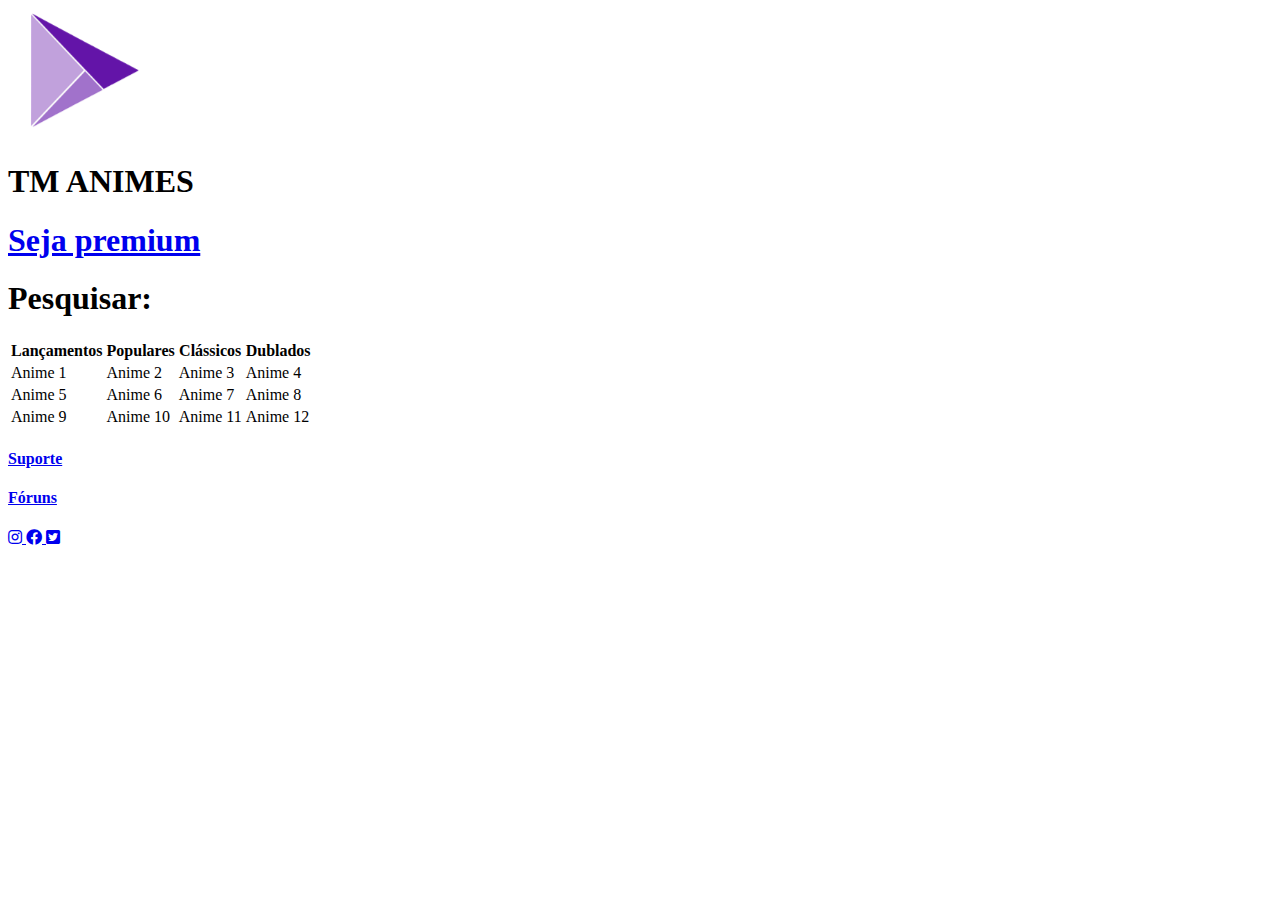
==== index.html @ 546b0035 "commit 1" ====
<!DOCTYPE html>
<html lang="en">
<head>
    <meta charset="UTF-8">
    <meta http-equiv="X-UA-Compatible" content="IE=edge">
    <meta name="viewport" content="width=device-width, initial-scale=1.0">
    <title>TM ANIMES</title>
    <link rel="stylesheet" href="https://cdnjs.cloudflare.com/ajax/libs/font-awesome/5.11.2/css/all.css">
    <link rel="shortcut icon" href="icons/favicon.ico" />
</head>

<body>
    
    <header> 
        <picture>
            <img src="img/logo.png" alt="Logo TM" width="160" height="130" />
        </picture>
        <h1>TM ANIMES</h1>
        <a href="premium.html">
            <h1>Seja premium</h1>
        </a>
        <h1>Pesquisar:</h1>
    </header>   

    <main>
        <nav>
            <table>
                <thead>
                    <tr>
                        <th>Lançamentos</th>
                        <th>Populares</th>
                        <th>Clássicos</th>
                        <th>Dublados</th>
                    </tr>
                </thead>
                <tbody>
                    <tr>
                        <td>Anime 1</td>
                        <td>Anime 2</td>
                        <td>Anime 3</td>
                        <td>Anime 4</td>
                    </tr>
                    <tr>
                        <td>Anime 5</td>
                        <td>Anime 6</td>
                        <td>Anime 7</td>
                        <td>Anime 8</td>    
                    </tr>
                    <tr>
                        <td>Anime 9</td>
                        <td>Anime 10</td>
                        <td>Anime 11</td>
                        <td>Anime 12</td>    
                    </tr>
                </tbody>
            </table>
        </nav>
    </main>

    <footer>
        <nav>
            <a href="suporte.html">
                <h4>Suporte</h4>
            </a>
            <a href="foruns.html">
                <h4>Fóruns</h4>
            </a>
            <div>
                <a href="https://www.instagram.com" target="_blank">
                    <i class="fab fa-instagram"></i>
                </a>
                <a href="https://www.facebook.com" target="_blank">
                    <i class="fab fa-facebook"></i>
                </a>
                <a href="https://www.twitter.com" target="blank">
                    <i class="fab fa-twitter-square"></i>  
                </a>
            </div>
        </nav>
    </footer>

</body>
</html>
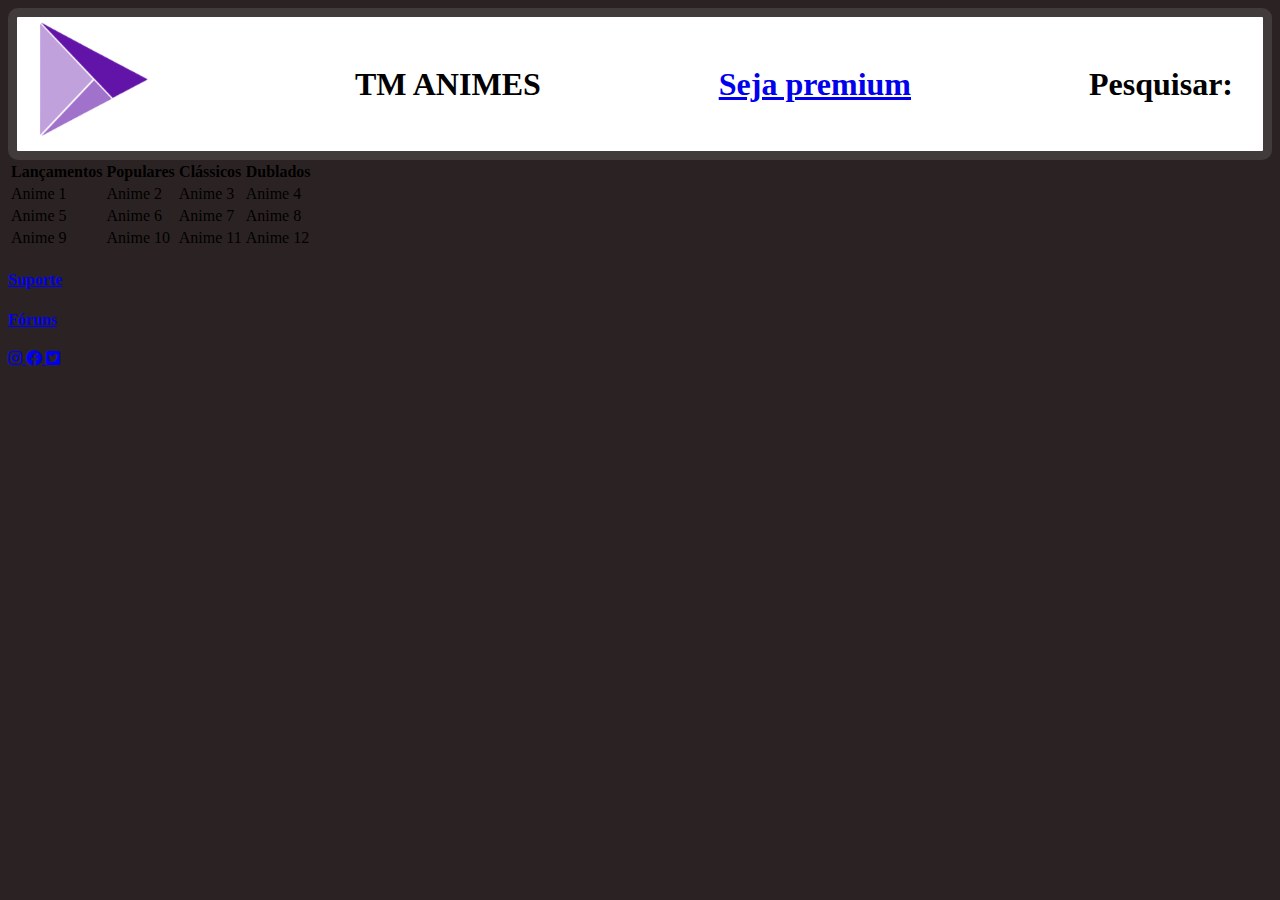
==== commit 32fd0d2a: "começo css" ====
--- a/index.html
+++ b/index.html
@@ -6,7 +6,8 @@
     <meta name="viewport" content="width=device-width, initial-scale=1.0">
     <title>TM ANIMES</title>
     <link rel="stylesheet" href="https://cdnjs.cloudflare.com/ajax/libs/font-awesome/5.11.2/css/all.css">
-    <link rel="shortcut icon" href="icons/favicon.ico" />
+    <link rel="shortcut icon" href="icons/favicon.ico"/>
+    <link rel="stylesheet" href="CSS/style.css">
 </head>
 
 <body>
@@ -15,11 +16,11 @@
         <picture>
             <img src="img/logo.png" alt="Logo TM" width="160" height="130" />
         </picture>
-        <h1>TM ANIMES</h1>
-        <a href="premium.html">
-            <h1>Seja premium</h1>
-        </a>
-        <h1>Pesquisar:</h1>
+            <h1>TM ANIMES</h1>
+            <a href="premium.html">
+                <h1>Seja premium</h1>
+            </a>
+            <h1>Pesquisar:</h1>
     </header>   
 
     <main>
--- a/CSS/style.css
+++ b/CSS/style.css
@@ -0,0 +1,14 @@
+header {
+    display: flex;
+    border: 0.6rem solid;
+    border-color: #423B3B;
+    background-color: #fff;
+    border-radius: 10px;
+    justify-content: space-between;
+    align-items: center;
+    padding-right: 30px;
+}
+
+body {
+    background-color: #2B2323;
+}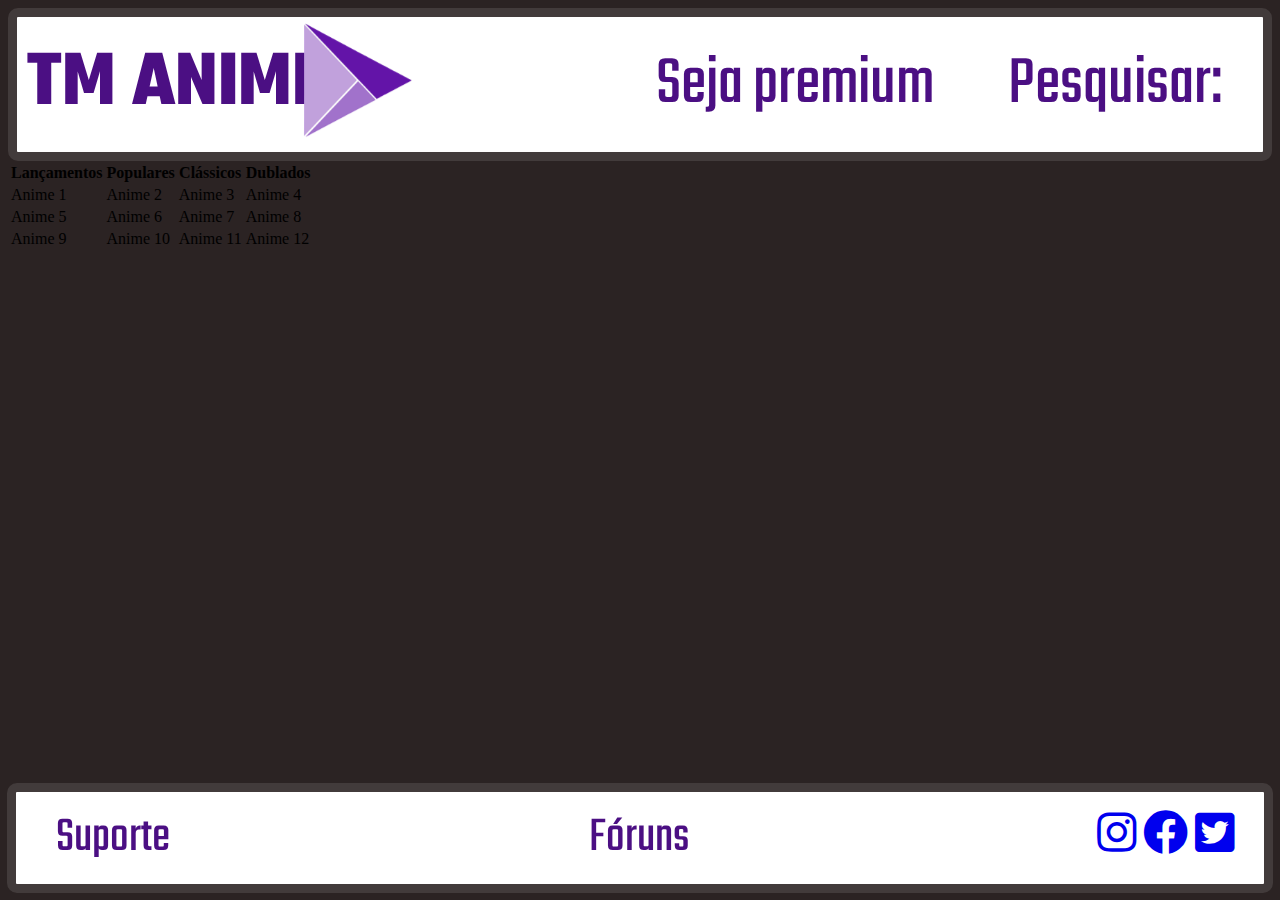
==== commit 0d72f618: "css 2" ====
--- a/index.html
+++ b/index.html
@@ -8,19 +8,22 @@
     <link rel="stylesheet" href="https://cdnjs.cloudflare.com/ajax/libs/font-awesome/5.11.2/css/all.css">
     <link rel="shortcut icon" href="icons/favicon.ico"/>
     <link rel="stylesheet" href="CSS/style.css">
+    <link rel="preconnect" href="https://fonts.googleapis.com">
+    <link rel="preconnect" href="https://fonts.gstatic.com" crossorigin>
+    <link href="https://fonts.googleapis.com/css2?family=Teko:wght@300&display=swap" rel="stylesheet">
 </head>
 
 <body>
     
     <header> 
-        <picture>
+        <h1 class="anime">TM ANIMES</h1>
+        <picture class="logo">
             <img src="img/logo.png" alt="Logo TM" width="160" height="130" />
         </picture>
-            <h1>TM ANIMES</h1>
-            <a href="premium.html">
-                <h1>Seja premium</h1>
-            </a>
-            <h1>Pesquisar:</h1>
+        <a href="premium.html">
+            <h1 class="premium">Seja premium</h1>
+        </a>
+        <h1 class="pesquisar">Pesquisar:</h1>
     </header>   
 
     <main>
@@ -61,12 +64,12 @@
     <footer>
         <nav>
             <a href="suporte.html">
-                <h4>Suporte</h4>
+                <h4 class="suporte">Suporte</h4>
             </a>
             <a href="foruns.html">
-                <h4>Fóruns</h4>
+                <h4 class="foruns">Fóruns</h4>
             </a>
-            <div>
+            <div class="icones">
                 <a href="https://www.instagram.com" target="_blank">
                     <i class="fab fa-instagram"></i>
                 </a>
--- a/CSS/style.css
+++ b/CSS/style.css
@@ -11,4 +11,93 @@
 
 body {
     background-color: #2B2323;
-}+}
+
+@font-face {
+    font-family: 'Teko', sans-serif;
+}
+.anime {
+    font-size: 80px;
+    color: #4B0F83;
+    font-family: 'Teko', sans-serif;
+    margin: 10px;
+}
+.logo{
+    position: relative;
+    left: -150px;
+}
+.pesquisar {
+    font-size: 70px;
+    color: #4B0F83;
+    font-family: 'Teko', sans-serif;
+    font-style: normal;
+    font-weight: normal;
+    margin: 10px;
+}
+
+.premium{
+    font-size: 70px;
+    color: #4B0F83;
+    font-family: 'Teko', sans-serif;
+    font-style: normal;
+    font-weight: normal;
+    margin: 10px;
+}
+a{
+    text-decoration: none;
+}
+
+
+footer nav {
+    position: fixed;
+    bottom:0;
+    left: 0;
+    right: 0;
+    width: 94,5%;
+    display: flex;
+    border: 0.6rem solid;
+    border-color: #423B3B;
+    background-color: #fff;
+    border-radius: 10px;
+    justify-content: space-between;
+    align-items: center;
+    padding-right: 30px;
+    padding-left: 30px;
+    margin: 7px;
+}  
+
+.suporte{
+    font-size: 50px;
+    color: #4B0F83;
+    font-family: 'Teko', sans-serif;
+    margin: 10px;
+    font-style: normal;
+    font-weight: normal;
+}
+
+.foruns{
+    font-size: 50px;
+    color: #4B0F83;
+    font-family: 'Teko', sans-serif;
+    margin: 10px;
+    font-style: normal;
+    font-weight: normal;
+}
+
+.icones{
+    font-size: 45px;
+    color: #4B0F83;
+    font-family: 'Teko', sans-serif;
+    margin: 0px;
+    font-style: normal;
+    font-weight: normal;
+}
+
+.voltar{
+    font-size: 70px;
+    color: #4B0F83;
+    font-family: 'Teko', sans-serif;
+    font-style: normal;
+    font-weight: normal;
+    margin: 10px;
+}
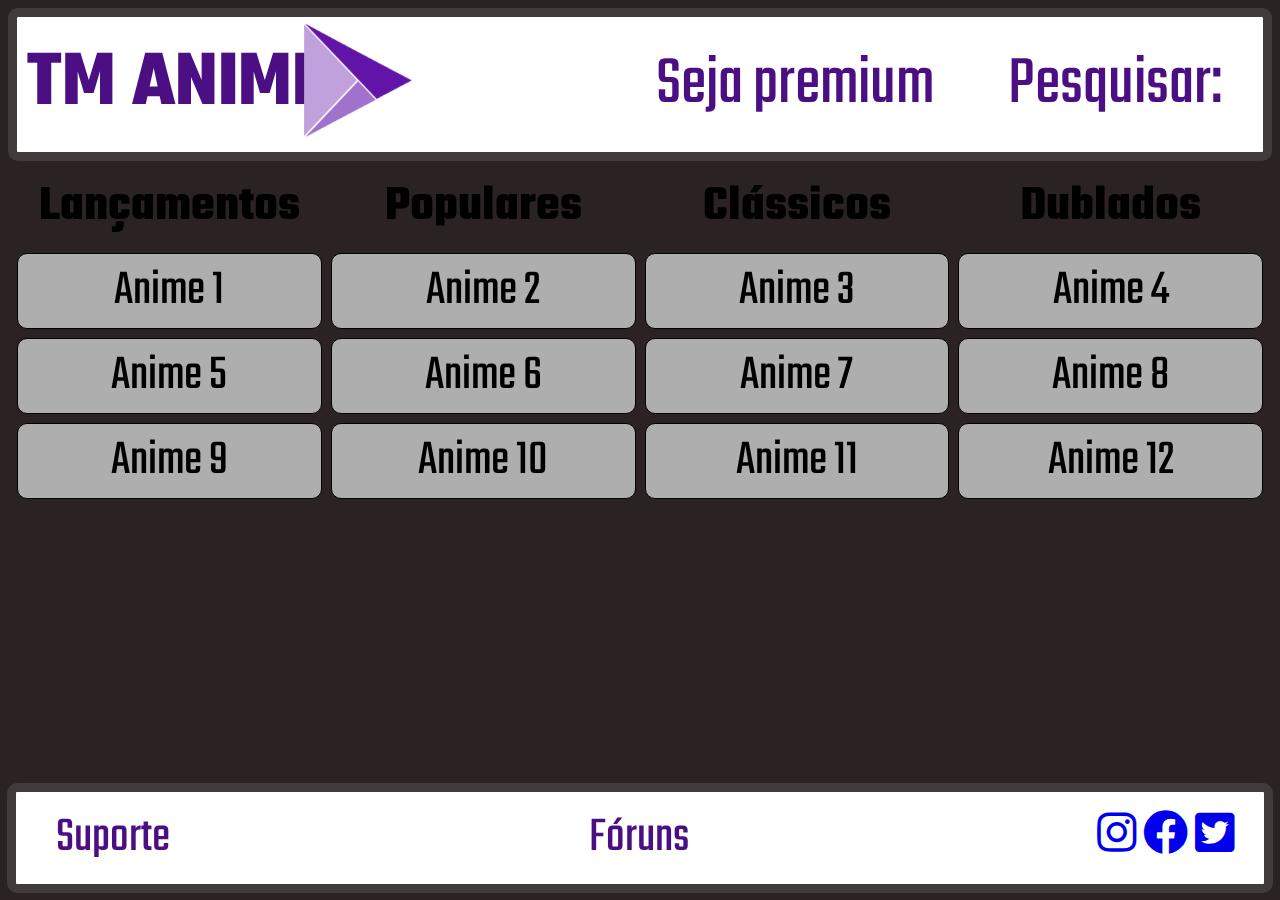
==== commit 4a9f782e: "pag inicial feita" ====
--- a/index.html
+++ b/index.html
@@ -28,7 +28,7 @@
 
     <main>
         <nav>
-            <table>
+            <table class="tabela">
                 <thead>
                     <tr>
                         <th>Lançamentos</th>
--- a/CSS/style.css
+++ b/CSS/style.css
@@ -101,3 +101,61 @@
     font-weight: normal;
     margin: 10px;
 }
+
+.tabela td{
+    border: 1px solid black;
+    border-radius: 10px;
+    background-color: #aeaeae;
+    width: 25%;
+    margin: 50px;
+    border-spacing: 50px 10px;
+    padding-left: 50px;
+    padding-right: 50px;
+}
+
+.tabela{
+    display:table;
+    font-size: 50px;
+    color: #000000;
+    font-family: 'Teko', sans-serif;
+    font-style: normal;
+    font-weight: normal;
+    margin: 0;
+    text-align: center;
+    width: 100%;
+}
+
+main nav table{
+    border-collapse: separate;
+    border-spacing: 9px;
+}
+
+
+
+
+.planos {
+    display:table;
+    font-size: 40px;
+    color: #000000;
+    font-family: 'Teko', sans-serif;
+    font-style: normal;
+    font-weight: normal;
+    margin: 0;
+    text-align: center;
+    width: 100%;
+}
+
+.planos td{
+    border: 1px solid black;
+    border-radius: 10px;
+    background-color: #aeaeae;
+    width: 33,3%;   
+    border-spacing: 50px 10px;
+    padding-left: 50px;
+    padding-right: 50px;
+}
+
+.planos thead{
+    text-decoration: none;
+    color: black;
+}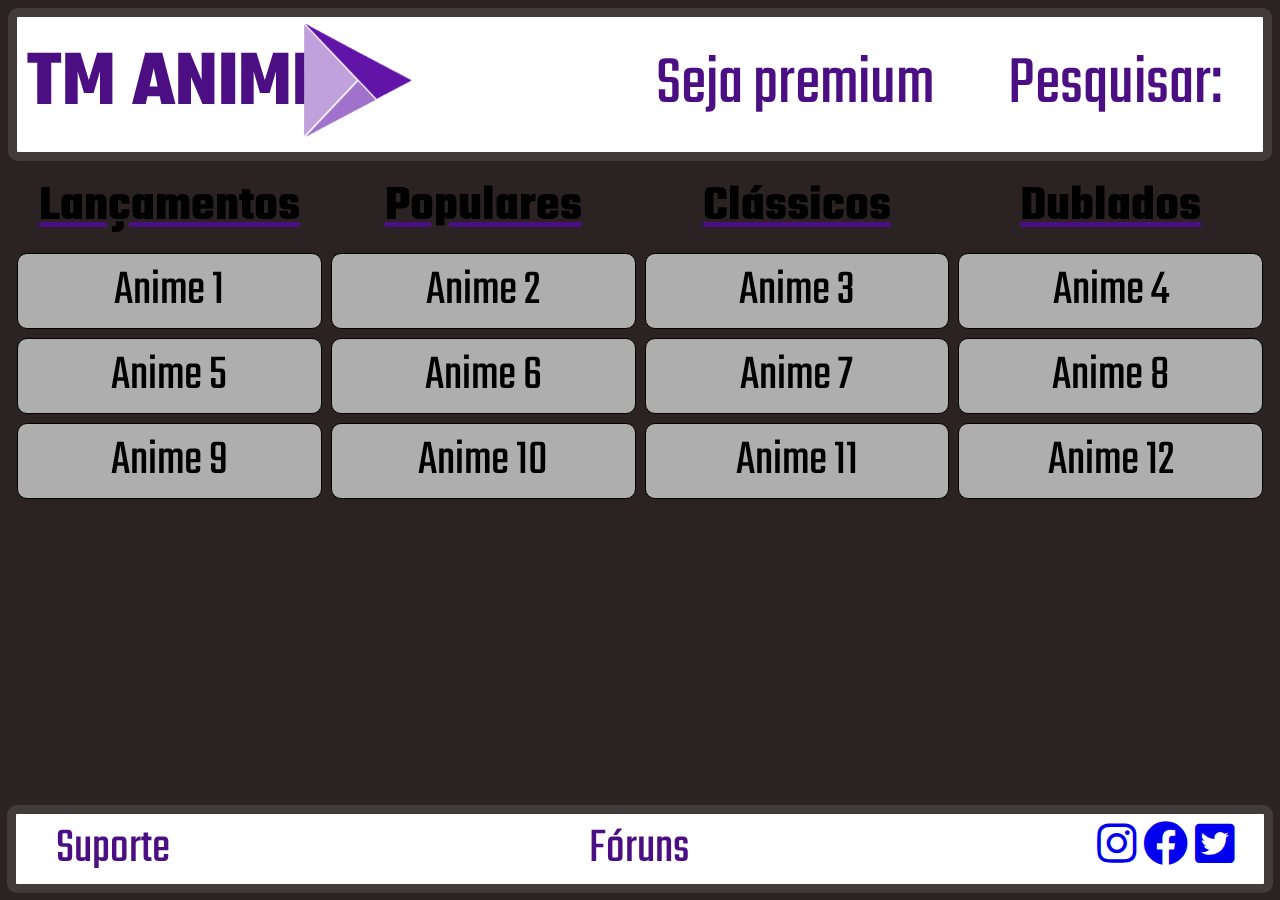
==== commit 71c7dfbc: "css 3" ====
--- a/index.html
+++ b/index.html
@@ -64,7 +64,7 @@
     <footer>
         <nav>
             <a href="suporte.html">
-                <h4 class="suporte">Suporte</h4>
+                <h4 class="linksuporte">Suporte</h4>
             </a>
             <a href="foruns.html">
                 <h4 class="foruns">Fóruns</h4>
--- a/CSS/style.css
+++ b/CSS/style.css
@@ -54,6 +54,7 @@
     left: 0;
     right: 0;
     width: 94,5%;
+    height: 70px;
     display: flex;
     border: 0.6rem solid;
     border-color: #423B3B;
@@ -66,7 +67,7 @@
     margin: 7px;
 }  
 
-.suporte{
+.linksuporte{
     font-size: 50px;
     color: #4B0F83;
     font-family: 'Teko', sans-serif;
@@ -124,6 +125,9 @@
     text-align: center;
     width: 100%;
 }
+.tabela th{
+    text-decoration: underline #4B0F83;
+}
 
 main nav table{
     border-collapse: separate;
@@ -140,22 +144,113 @@
     font-family: 'Teko', sans-serif;
     font-style: normal;
     font-weight: normal;
-    margin: 0;
     text-align: center;
     width: 100%;
+    table-layout: fixed;
 }
 
 .planos td{
+    vertical-align: middle;
     border: 1px solid black;
     border-radius: 10px;
     background-color: #aeaeae;
     width: 33,3%;   
-    border-spacing: 50px 10px;
+}
+
+.planos a{
+    text-decoration: none;
+    color: black;
+    font-size: 50px;
+    text-decoration: underline #4B0F83;
+}
+
+.form{
+    background-color: #2B2323;
+    font-size: 30px;
+    color: #000000;
+    font-family: 'Teko', sans-serif;
+    font-style: normal;
+    font-weight: normal;
+}
+.form legend{
+    font-size: 50px;
+    font-style: bold;
+    text-decoration: underline #4B0F83;
+}
+.botao{
+    font-size: 27px;
+    color: #000000;
+    font-family: 'Teko', sans-serif;
+    font-style: normal;
+    font-weight: normal;
+    border-radius: 10px;
+}
+
+body{
+    padding-bottom: 100px;
+}
+.titulosup{
+    font-size: 55px;
+    color: #000000;
+    font-family: 'Teko', sans-serif;
+    font-style: bold;
+    text-decoration: underline #4B0F83;
+    font-weight: normal;
+    text-align: center;
+}
+.suporte{
+    align-items: center;
+    background-color: #2B2323;
+    font-size: 40px;
+    color: #000000;
+    font-family: 'Teko', sans-serif;
+    font-style: normal;
+    font-weight: normal;
+    margin-left: 35%;
+    margin-right: 35%;
+}
+.inputsup{
+    height: 50px;
+    width: 250px;
+}
+.supbotao{
+    font-size: 27px;
+    color: #000000;
+    font-family: 'Teko', sans-serif;
+    font-style: normal;
+    font-weight: normal;
+    border-radius: 10px;
+}
+
+input{
+    border-radius: 6px;
+}
+
+.tableforun{
+    display:table;
+    font-size: 40px;
+    color: #000000;
+    font-family: 'Teko', sans-serif;
+    font-style: normal;
+    font-weight: normal;
+    text-align: center;
+    width: 100%;
+    border-collapse: separate;
+    border-spacing: 100px 10px;
+}
+
+.tableforun td{
+    vertical-align: middle;
+    border: 1px solid black;
+    border-radius: 10px;
+    background-color: #aeaeae;
+    width: 33,3%;   
     padding-left: 50px;
     padding-right: 50px;
 }
 
-.planos thead{
-    text-decoration: none;
-    color: black;
+.tableforun caption{
+    font-size: 50px;
+    font-style: bold;
+    text-decoration: underline #4B0F83;
 }